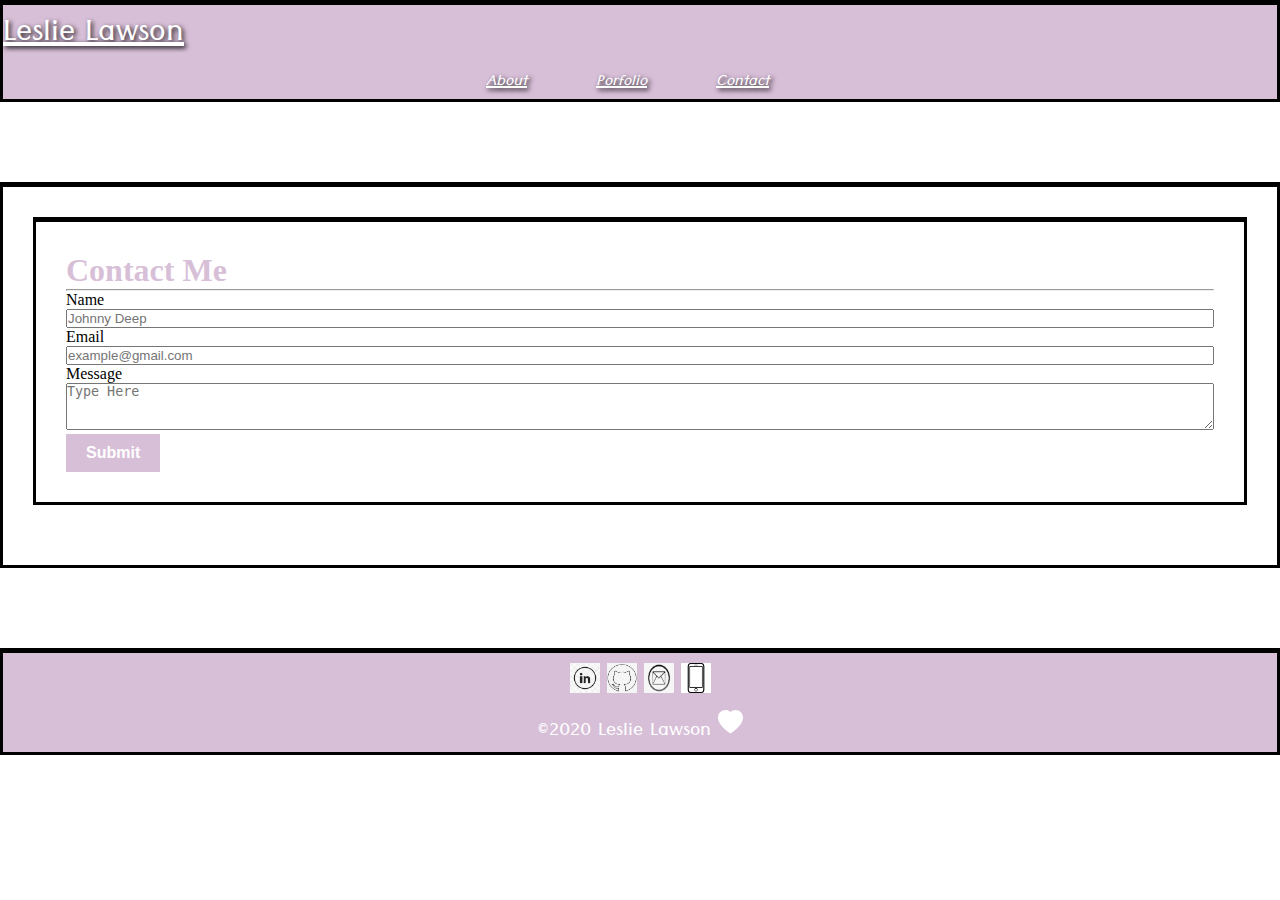
==== contact.html @ d4b4f03f "add button on porfolio page change the photos and add my work" ====
<!DOCTYPE html>
<html lang="en">
<head>
    <meta charset="UTF-8">
    <meta name="viewport" content="width=device-width, initial-scale=1, shrink-to-fit=no">
    <meta http-equiv="X-UA-Compatible" content="ie=edge">
    <title>Leslie Lawson</title>
    <link href="https://fonts.googleapis.com/css2?family=Tenali+Ramakrishna&display=swap" rel="stylesheet">
    <link rel="stylesheet" href="https://stackpath.bootstrapcdn.com/bootstrap/4.5.0/css/bootstrap.min.css" integrity="sha384-9aIt2nRpC12Uk9gS9baDl411NQApFmC26EwAOH8WgZl5MYYxFfc+NcPb1dKGj7Sk" crossorigin="anonymous">
    <link rel="stylesheet" href="Assets/css/style.css">
</head>
<body>

 <!--Header with navbar-->
 <header> 
 <nav class="navbar row">
  <div class="col-12 col-sm-7">
    <a class="navbar-brand" href="index.html" id=logo>Leslie Lawson</a>
  </div>
      <div class="navbar-nav col-12 col-sm-5">
        <a class="nav-item nav-link" href="index.html">About</a>
        <a class="nav-item nav-link" href="portfolio.html">Porfolio</a>
        <a class="nav-item nav-link" href="contact.html">Contact</a>
      </div>
  </nav>
</header>
    
    <!--Container-->
    <main class="container">
        <section class="row">
          <div class="col-md-8">
            <article class="block">
                <form class="block form-horizontal">
                    <h1 class="block-header">Contact Me</h1>
                    <hr />
                    <div class="form-group">
                      <label for="name" class="col-sm-2 control-label">Name</label>
                      <div class="col-sm-10">
                        <input type="email" class="form-control" id="name" placeholder="Johnny Deep">
                      </div>
                    </div>
                    <div class="form-group">
                      <label for="email" class="col-sm-2 control-label">Email</label>
                      <div class="col-sm-10">
                        <input type="password" class="form-control" id="email" placeholder="example@gmail.com">
                      </div>
                    </div>
                    <div class="form-group">
                      <label class="col-sm-2 control-label" for="msg">Message</label>
                      <div class="col-sm-10">
                        <textarea id="msg" class="form-control" rows="3" placeholder="Type Here"></textarea>
                      </div>
                    </div>
                    <button class="submit-btn">Submit</button>
                  </form>
            </article>
          </div>
        </section>
      </main>

    <!-- footer with copyright date -->
	<footer class="clearfix">
        <div class="justify-content-center">
            <a href="https://www.linkedin.com/in/leslie-lawson-b04860a6/"><img
                    src="Assets/Images/pngtree-linkedin-icon-png-image_3547995.jpg" alt="linkedin image"></a>
            <a href="https://github.com/Mssanoko" ><img src="Assets/Images/19-198840_picture-royalty-free-library-github-svg-vector-transparent.png"
                    alt="github image"></a>
            <a href="mailto:lawsonjleslie@gmail.com" class="card-link"><img src="Assets/Images/276-2765784_yahoo-mail-icon-png-transparent-background-mail-logo.png"
                    alt="mail"></a>
            <a href="tel:+1-862-448-4900" ><img src="Assets/Images/images.png" alt="phone"></a>
        </div>
        &copy;2020 Leslie Lawson <svg class="bi bi-heart-fill" width="1em" height="1em" viewBox="0 0 16 16" fill="currentColor" xmlns="http://www.w3.org/2000/svg">
            <path fill-rule="evenodd" d="M8 1.314C12.438-3.248 23.534 4.735 8 15-7.534 4.736 3.562-3.248 8 1.314z"/>
          </svg>
    </footer>

    <script src="https://code.jquery.com/jquery-3.5.1.slim.min.js" integrity="sha384-DfXdz2htPH0lsSSs5nCTpuj/zy4C+OGpamoFVy38MVBnE+IbbVYUew+OrCXaRkfj" crossorigin="anonymous"></script>
    <script src="https://cdn.jsdelivr.net/npm/popper.js@1.16.0/dist/umd/popper.min.js" integrity="sha384-Q6E9RHvbIyZFJoft+2mJbHaEWldlvI9IOYy5n3zV9zzTtmI3UksdQRVvoxMfooAo" crossorigin="anonymous"></script>
    <script src="https://stackpath.bootstrapcdn.com/bootstrap/4.5.0/js/bootstrap.min.js" integrity="sha384-OgVRvuATP1z7JjHLkuOU7Xw704+h835Lr+6QL9UvYjZE3Ipu6Tp75j7Bh/kR0JKI" crossorigin="anonymous"></script>
</body>
</html>
---- Assets/css/style.css ----
* {
    margin: 0;
    padding: 0;
    box-sizing: border-box;
    position: relative;
}

body {
    background-image: url("https://wallpaperplay.com/walls/full/d/6/4/66852.jpg");
    }

html {
    position: relative;
    min-height: 100%;
  }
  
  main {
    margin: 80px 0;
  }
  
.block {
    background-color: #fff;
    padding: 30px;
    margin-bottom: 30px;
    border-top: 5px; 
    border-style: solid;
   
  }
  
  .block-header {
    color: thistle;
    font-family: Georgia, Times, "Times New Roman", serif;
    font-weight: bold;
  }

p{
    text-align: justify;
}

  .container {
    margin-right: auto;
    margin-left: auto;
    position: relative;
}

/*Header with Navbar*/
header {
    background-color: thistle;
    text-shadow: 2px 2px 5px black;
    font-family: 'Tenali Ramakrishna', sans-serif;
    border-top: 5px; 
    border-style: solid;
    width: 100%;
    justify-content: space-between;
    display: inline-block;
    }

#logo{
    color: white;
    font-size: 40px;
    margin-right: 20px;
    text-align: center;
}

.nav-link {
    font-size: 20px;
    font-style: oblique;
    width: 100%;
    color: white;
    margin-right: 25px;
    padding: 0px 20px;
     
}
.navbar-nav {
   flex-direction: row;
   text-align: center;
}
/*Index.html*/
#profilepicture { 
    width:13em;
	float: left;
    margin:0 1em 1em 0;
    border-style: solid;
    border-color: thistle;
    cursor: pointer;
}

/*Porfolio.html*/
.img-fluid {
    margin: 20px auto;
}
.oiseau img {
max-width: 100%;
height: 250px;
width: 300px;
border-radius: 50%;
border-color: thistle;
border-style: solid;
}
.center {
    background: thistle;
    font-family: 'Tenali Ramakrishna', sans-serif;
    color: white;
    border: white;
    border-style: double;
    text-align: center;
    top: 50%;
    right: 10%;
    width: 80%;
    position: absolute;
    text-shadow: 2px 2px 5px thistle;
}
/*Contact.html*/

.form-control {
    min-width: 100%;
    max-width: 100%;
  }

  .submit-btn {
    /* Box-model */
    padding: 10px 20px;
    font-size: 16px;
    font-weight: lighter;
    color: #fff;
    font-weight: bold;
    background-color: thistle;
    border: 0;
  }

/*Footer*/

footer {
    border-top: 5px;
    border-style: solid;
    border-color: black;
    font-family:'Tenali Ramakrishna', sans-serif;
    font-size: 25px;
    text-align: center;
    color: white;
    background-color: thistle;
    width: 100%;
}
footer .clearfix {
    position: sticky;
}
footer div {
    margin-top: 10px;
}
footer img {
    width: 30px;
    height: 30px;
}
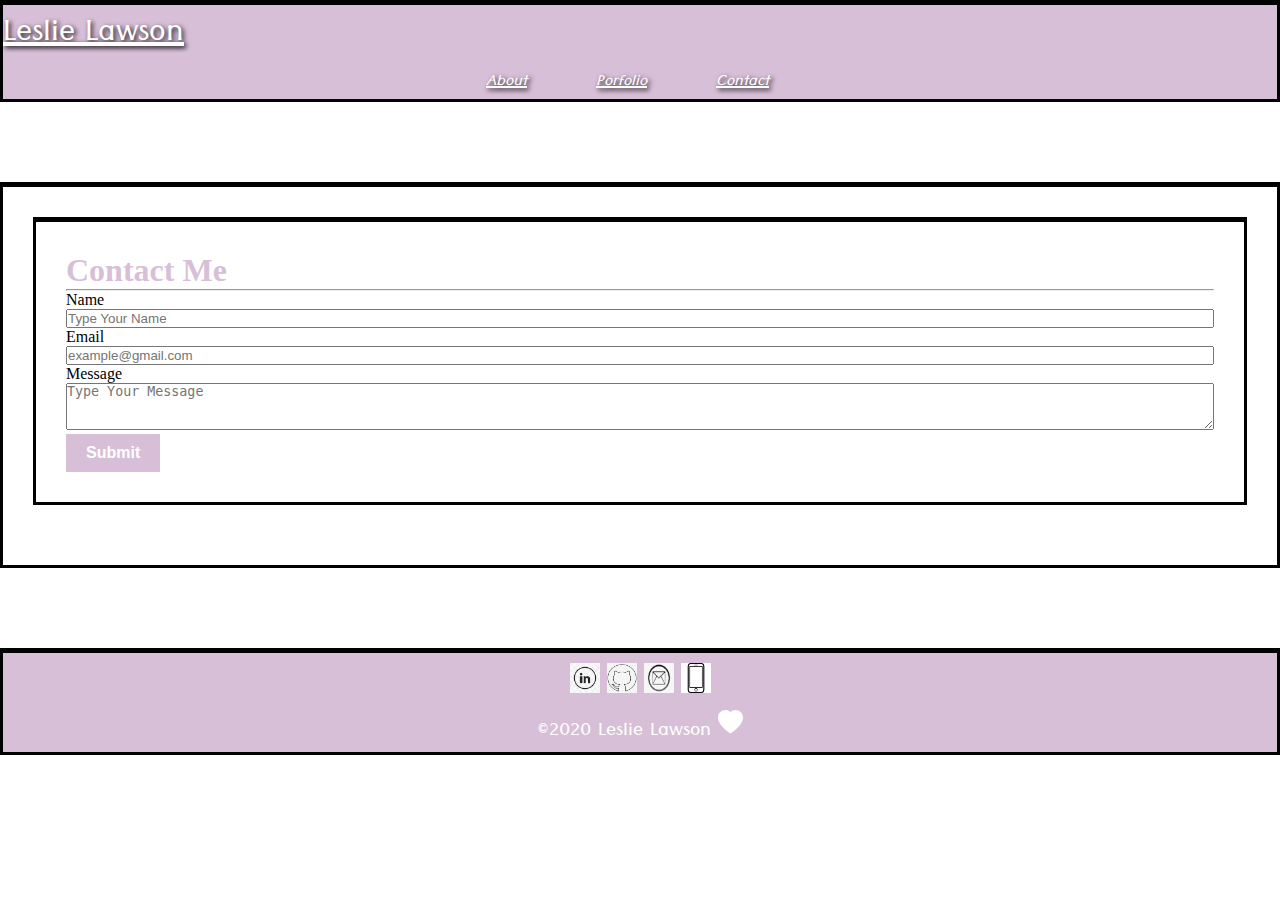
==== commit b86ff909: "creation script.js" ====
--- a/contact.html
+++ b/contact.html
@@ -36,22 +36,22 @@
                     <div class="form-group">
                       <label for="name" class="col-sm-2 control-label">Name</label>
                       <div class="col-sm-10">
-                        <input type="email" class="form-control" id="name" placeholder="Johnny Deep">
+                        <input type="name" class="form-control" id="name" placeholder="Type Your Name">
                       </div>
                     </div>
                     <div class="form-group">
                       <label for="email" class="col-sm-2 control-label">Email</label>
                       <div class="col-sm-10">
-                        <input type="password" class="form-control" id="email" placeholder="example@gmail.com">
+                        <input type="email" class="form-control" id="email" placeholder="example@gmail.com">
                       </div>
                     </div>
                     <div class="form-group">
                       <label class="col-sm-2 control-label" for="msg">Message</label>
                       <div class="col-sm-10">
-                        <textarea id="msg" class="form-control" rows="3" placeholder="Type Here"></textarea>
+                        <textarea id="msg" class="form-control" rows="3" placeholder="Type Your Message"></textarea>
                       </div>
                     </div>
-                    <button class="submit-btn">Submit</button>
+                    <button class="submit-btn" id="btnForm">Submit</button>
                   </form>
             </article>
           </div>
--- a/Assets/css/style.css
+++ b/Assets/css/style.css
@@ -104,7 +104,7 @@
     border: white;
     border-style: double;
     text-align: center;
-    top: 50%;
+    top: 45%;
     right: 10%;
     width: 80%;
     position: absolute;
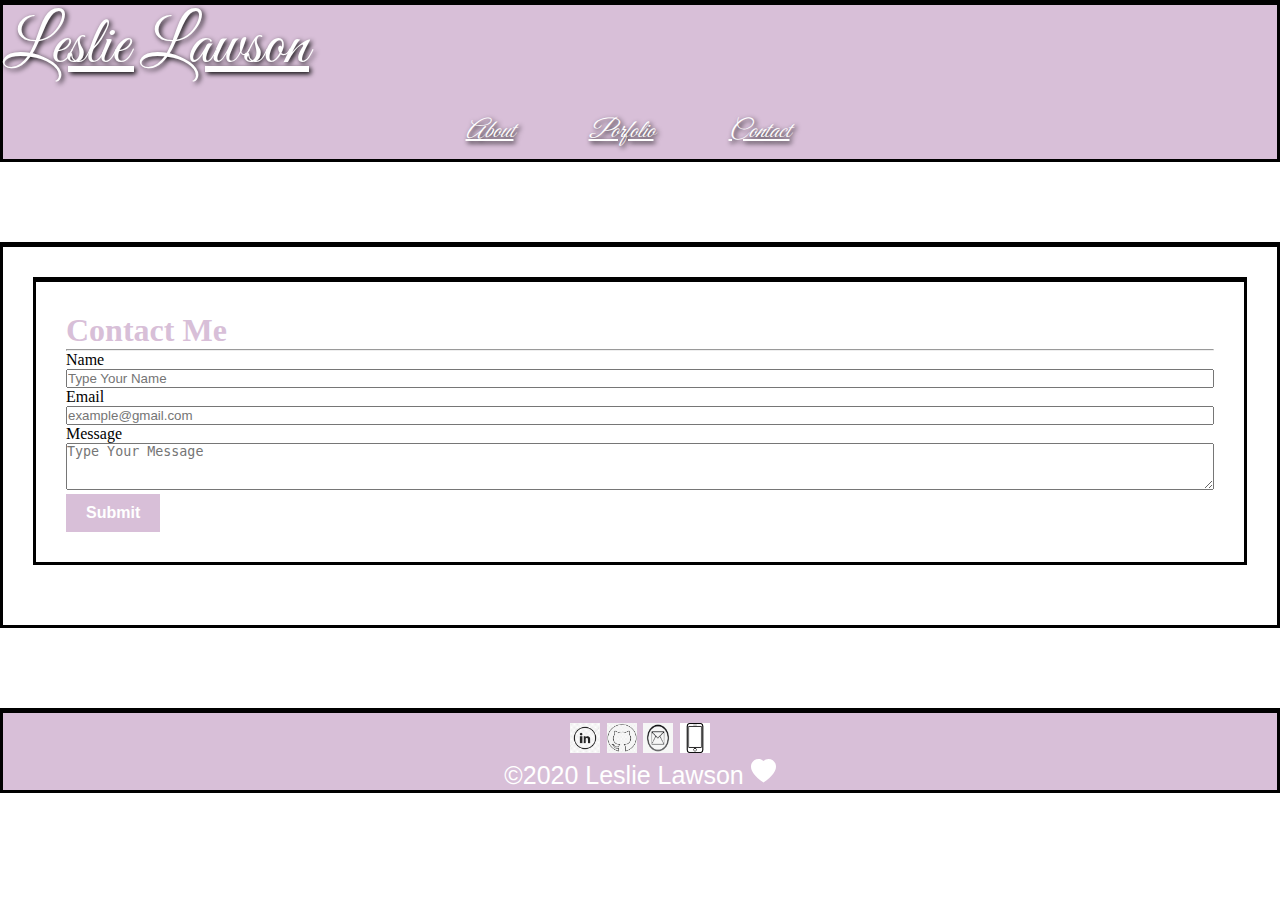
==== commit 3041f56b: "social media container" ====
--- a/contact.html
+++ b/contact.html
@@ -5,7 +5,7 @@
     <meta name="viewport" content="width=device-width, initial-scale=1, shrink-to-fit=no">
     <meta http-equiv="X-UA-Compatible" content="ie=edge">
     <title>Leslie Lawson</title>
-    <link href="https://fonts.googleapis.com/css2?family=Tenali+Ramakrishna&display=swap" rel="stylesheet">
+    <link href="https://fonts.googleapis.com/css2?family=Great+Vibes&display=swap" rel="stylesheet">
     <link rel="stylesheet" href="https://stackpath.bootstrapcdn.com/bootstrap/4.5.0/css/bootstrap.min.css" integrity="sha384-9aIt2nRpC12Uk9gS9baDl411NQApFmC26EwAOH8WgZl5MYYxFfc+NcPb1dKGj7Sk" crossorigin="anonymous">
     <link rel="stylesheet" href="Assets/css/style.css">
 </head>
--- a/Assets/css/style.css
+++ b/Assets/css/style.css
@@ -47,23 +47,24 @@
 header {
     background-color: thistle;
     text-shadow: 2px 2px 5px black;
-    font-family: 'Tenali Ramakrishna', sans-serif;
+    font-family: 'Great Vibes', cursive;
     border-top: 5px; 
     border-style: solid;
     width: 100%;
     justify-content: space-between;
     display: inline-block;
+    font-size: 350%;
     }
 
 #logo{
     color: white;
-    font-size: 40px;
+    font-size: 120%;
     margin-right: 20px;
     text-align: center;
 }
 
 .nav-link {
-    font-size: 20px;
+    font-size: 25px;
     font-style: oblique;
     width: 100%;
     color: white;
@@ -83,6 +84,13 @@
     border-style: solid;
     border-color: thistle;
     cursor: pointer;
+}
+.socialmediablock {
+    width: 50px;
+    height: 50px;
+    margin-right: 15px;
+    margin-top: 20px;
+    text-align: center;
 }
 
 /*Porfolio.html*/
@@ -109,6 +117,9 @@
     width: 80%;
     position: absolute;
     text-shadow: 2px 2px 5px thistle;
+}
+.listerepo {
+    color: black !important;
 }
 /*Contact.html*/
 
@@ -147,6 +158,7 @@
 footer div {
     margin-top: 10px;
 }
+
 footer img {
     width: 30px;
     height: 30px;
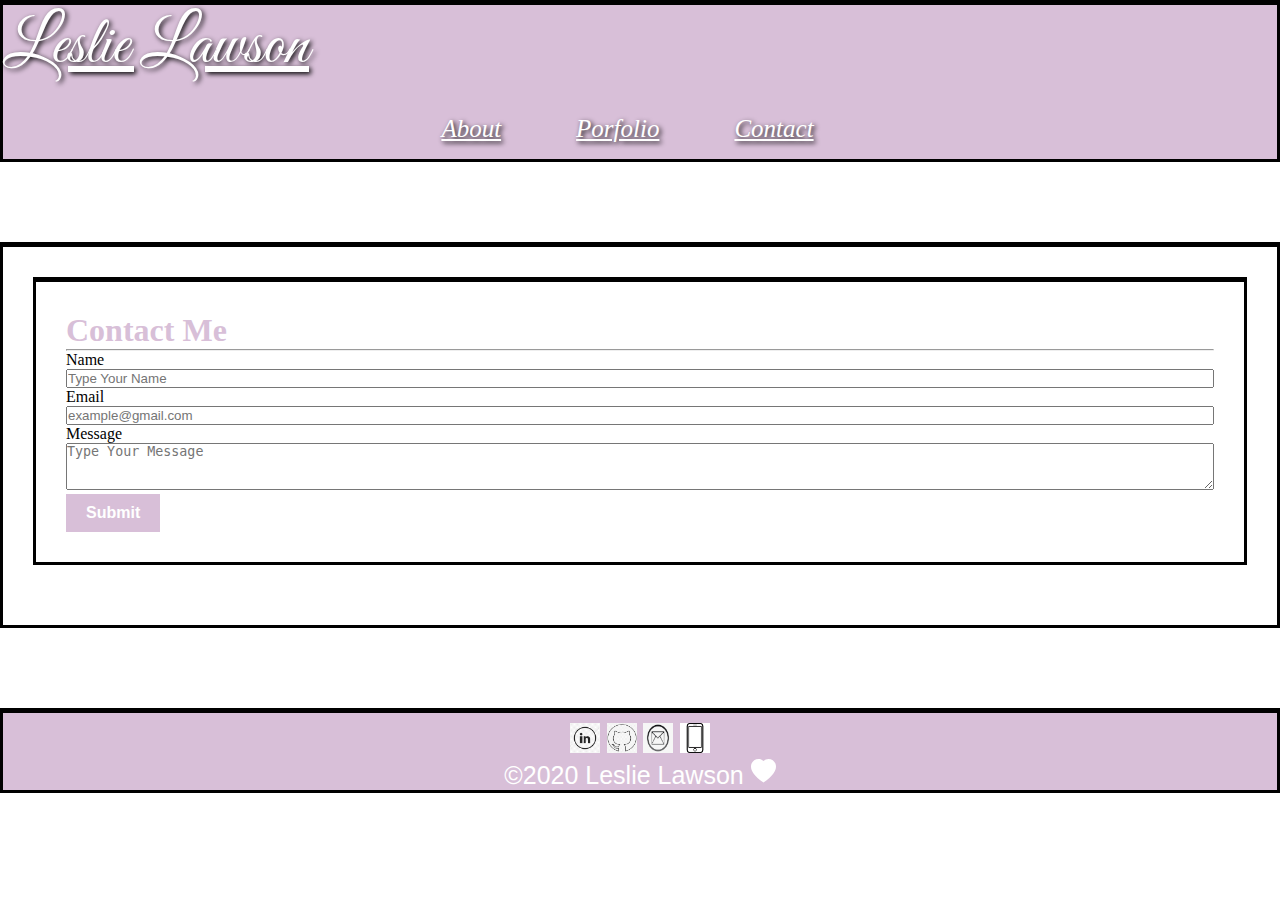
==== commit 4c2f7609: "changement du CV" ====
--- a/contact.html
+++ b/contact.html
@@ -29,7 +29,7 @@
     <main class="container">
         <section class="row">
           <div class="col-md-8">
-            <article class="block">
+            <article class="block rounded">
                 <form class="block form-horizontal">
                     <h1 class="block-header">Contact Me</h1>
                     <hr />
--- a/Assets/css/style.css
+++ b/Assets/css/style.css
@@ -70,8 +70,9 @@
     color: white;
     margin-right: 25px;
     padding: 0px 20px;
-     
+    font-family: Georgia, Times, "Times New Roman", serif;   
 }
+
 .navbar-nav {
    flex-direction: row;
    text-align: center;
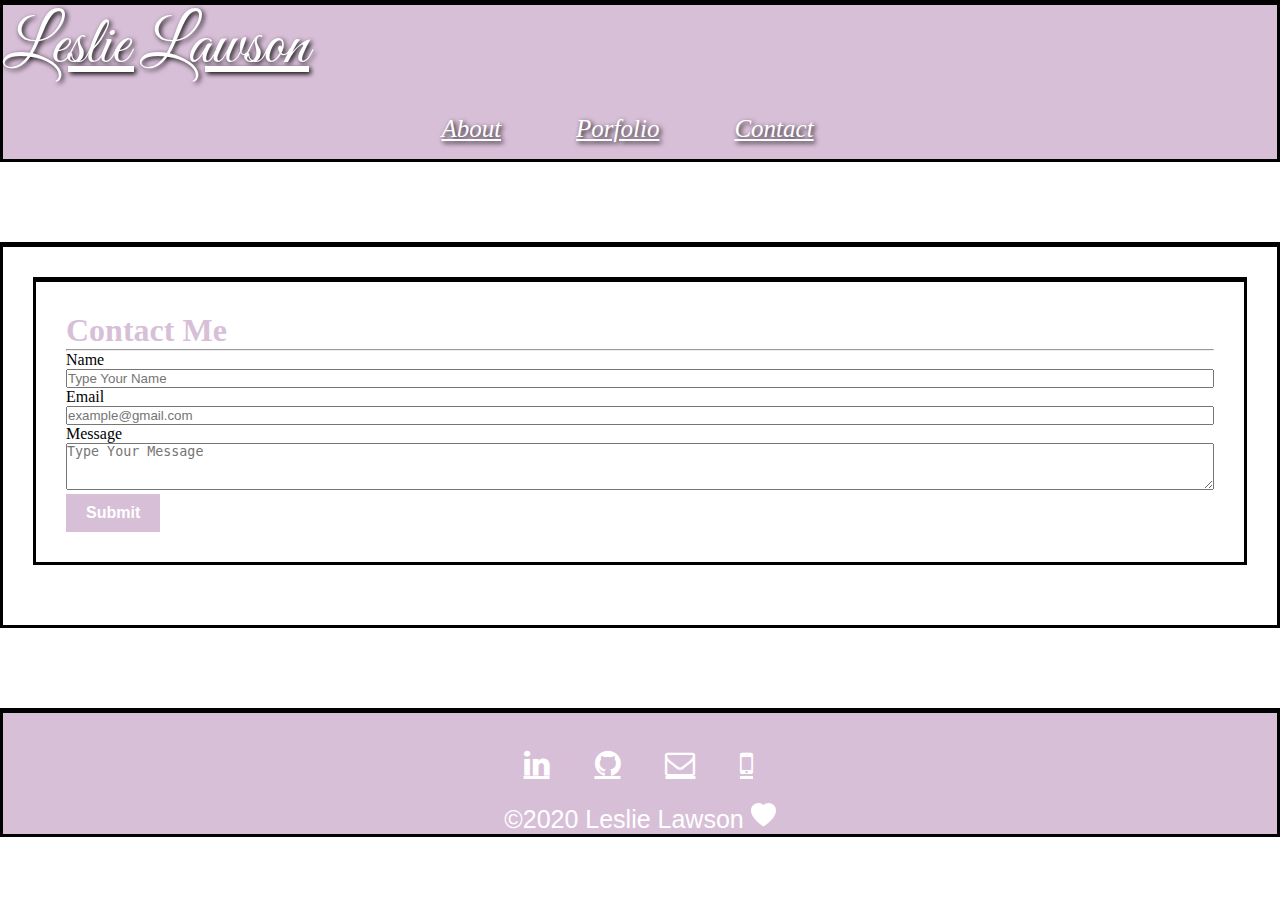
==== commit afd25e21: "modification bouton & animation" ====
--- a/contact.html
+++ b/contact.html
@@ -6,8 +6,10 @@
     <meta http-equiv="X-UA-Compatible" content="ie=edge">
     <title>Leslie Lawson</title>
     <link href="https://fonts.googleapis.com/css2?family=Great+Vibes&display=swap" rel="stylesheet">
+    <link rel="stylesheet" href="https://cdnjs.cloudflare.com/ajax/libs/font-awesome/4.7.0/css/font-awesome.min.css">
     <link rel="stylesheet" href="https://stackpath.bootstrapcdn.com/bootstrap/4.5.0/css/bootstrap.min.css" integrity="sha384-9aIt2nRpC12Uk9gS9baDl411NQApFmC26EwAOH8WgZl5MYYxFfc+NcPb1dKGj7Sk" crossorigin="anonymous">
     <link rel="stylesheet" href="Assets/css/style.css">
+    <link rel="stylesheet" href="https://cdnjs.cloudflare.com/ajax/libs/animate.css/4.0.0/animate.min.css"/>
 </head>
 <body>
 
@@ -59,20 +61,17 @@
       </main>
 
     <!-- footer with copyright date -->
-	<footer class="clearfix">
-        <div class="justify-content-center">
-            <a href="https://www.linkedin.com/in/leslie-lawson-b04860a6/"><img
-                    src="Assets/Images/pngtree-linkedin-icon-png-image_3547995.jpg" alt="linkedin image"></a>
-            <a href="https://github.com/Mssanoko" ><img src="Assets/Images/19-198840_picture-royalty-free-library-github-svg-vector-transparent.png"
-                    alt="github image"></a>
-            <a href="mailto:lawsonjleslie@gmail.com" class="card-link"><img src="Assets/Images/276-2765784_yahoo-mail-icon-png-transparent-background-mail-logo.png"
-                    alt="mail"></a>
-            <a href="tel:+1-862-448-4900" ><img src="Assets/Images/images.png" alt="phone"></a>
-        </div>
-        &copy;2020 Leslie Lawson <svg class="bi bi-heart-fill" width="1em" height="1em" viewBox="0 0 16 16" fill="currentColor" xmlns="http://www.w3.org/2000/svg">
-            <path fill-rule="evenodd" d="M8 1.314C12.438-3.248 23.534 4.735 8 15-7.534 4.736 3.562-3.248 8 1.314z"/>
-          </svg>
-    </footer>
+    <footer class="clearfix">
+      <div class="justify-content-center">
+          <a  href="https://www.linkedin.com/in/leslie-lawson-b04860a6/" class="fa fa-linkedin"></a>
+          <a  href="https://github.com/Mssanoko" class="fa fa-github"></a>
+          <a  href="mailto:lawsonjleslie@gmail.com" class="fa fa-envelope-o"></a>
+          <a  href="tel:+1-862-448-4900" class="fa fa-mobile"></a>
+      </div>
+      &copy;2020 Leslie Lawson <svg class="bi bi-heart-fill" width="1em" height="1em" viewBox="0 0 16 16" fill="currentColor" xmlns="http://www.w3.org/2000/svg">
+          <path fill-rule="evenodd" d="M8 1.314C12.438-3.248 23.534 4.735 8 15-7.534 4.736 3.562-3.248 8 1.314z"/>
+        </svg>
+  </footer>
 
     <script src="https://code.jquery.com/jquery-3.5.1.slim.min.js" integrity="sha384-DfXdz2htPH0lsSSs5nCTpuj/zy4C+OGpamoFVy38MVBnE+IbbVYUew+OrCXaRkfj" crossorigin="anonymous"></script>
     <script src="https://cdn.jsdelivr.net/npm/popper.js@1.16.0/dist/umd/popper.min.js" integrity="sha384-Q6E9RHvbIyZFJoft+2mJbHaEWldlvI9IOYy5n3zV9zzTtmI3UksdQRVvoxMfooAo" crossorigin="anonymous"></script>
--- a/Assets/css/style.css
+++ b/Assets/css/style.css
@@ -61,7 +61,19 @@
     font-size: 120%;
     margin-right: 20px;
     text-align: center;
-}
+    width: 100px;
+    height: 100px;
+    position: relative;
+    
+    animation-name: logo;
+    animation-duration: 4s;
+    animation-delay: 1s;
+      }
+      @keyframes logo {
+        0%   { left:0px;}
+        50%  { left:200px;}
+        100% { left:0px;}
+      }
 
 .nav-link {
     font-size: 25px;
@@ -86,14 +98,50 @@
     border-color: thistle;
     cursor: pointer;
 }
-.socialmediablock {
-    width: 50px;
-    height: 50px;
-    margin-right: 15px;
-    margin-top: 20px;
-    text-align: center;
-}
-
+/*Social Media Block*/
+.row2 .a {
+    border: black;
+}
+.fa {
+    padding: 20px;
+    font-size: 30px;
+    width: 60px;
+    border-radius: 50%;
+    margin: 5px 2px;
+    
+}
+.fa:hover {
+    opacity: 0.7;
+}
+.fa-github {
+    background:thistle;
+    color: white;
+}
+.fa-linkedin {
+    background: thistle;
+    color: white;
+  }
+.fa-facebook {
+    background: thistle;
+    color: white;
+  }
+  .fa-envelope-o {
+      background: thistle;
+      color: white;
+  }
+  .fa-file-word-o {
+      background: thistle;
+      color: white;
+  }
+  .fa-twitter {
+      background: thistle;
+      color: white;
+  }
+
+  .fa-mobile {
+      background: thistle;
+      color: white;
+  }
 /*Porfolio.html*/
 .img-fluid {
     margin: 20px auto;
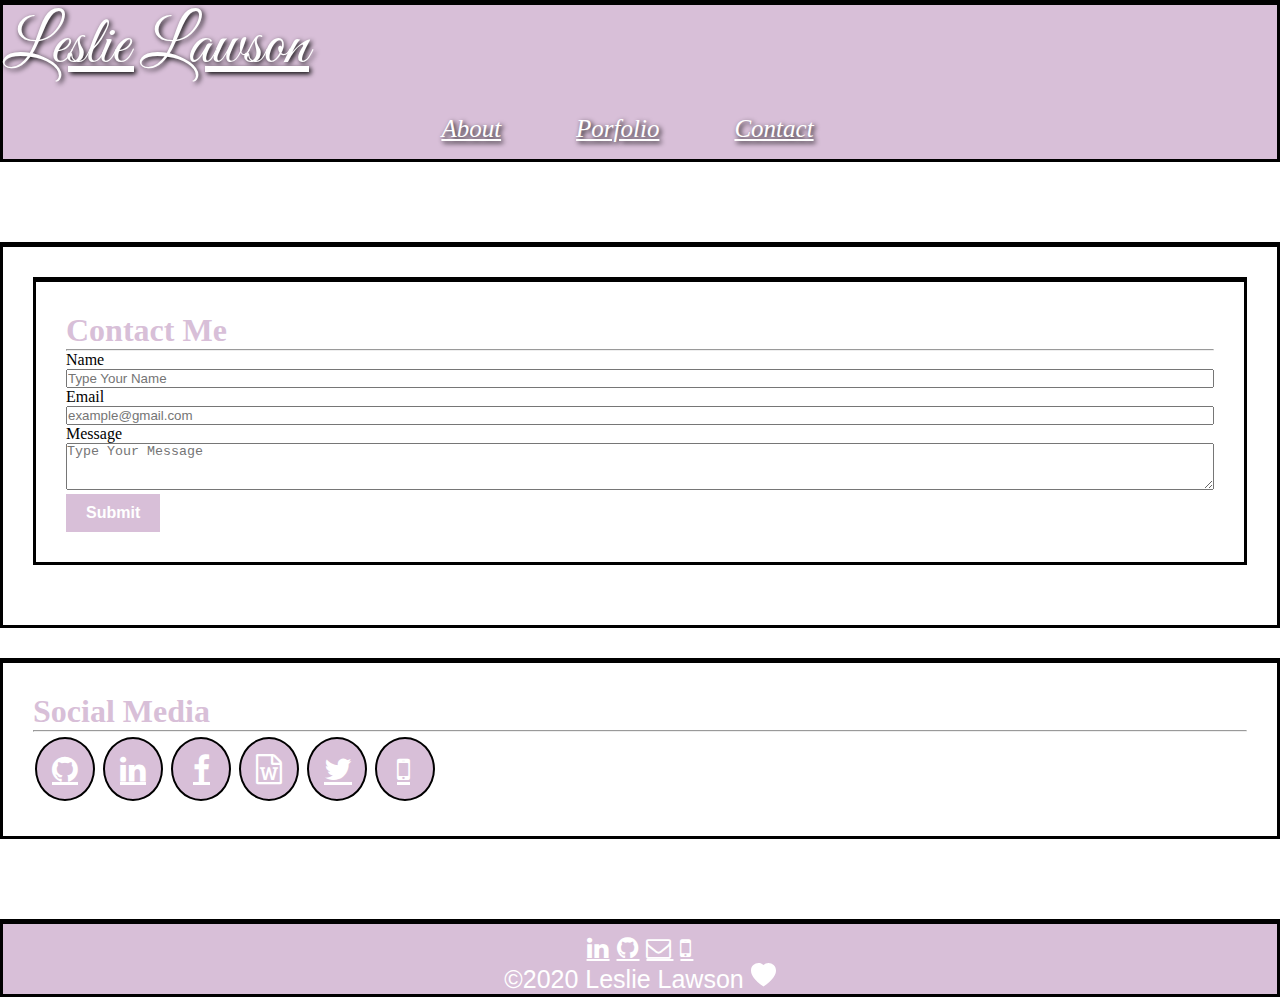
==== commit aba9d8e4: "contact.me" ====
--- a/contact.html
+++ b/contact.html
@@ -57,6 +57,21 @@
                   </form>
             </article>
           </div>
+          <div class="col col-lg-3">
+            <article class="block rounded">
+              <h1 class="block-header">Social Media</h1>
+              <hr />
+              <div class="row2">
+              <a href="https://github.com/Mssanoko"target="_blank" class="fa fa-github"></a>
+              <a href="https://www.linkedin.com/in/leslie-lawson-b04860a6/" target="_blank" class="fa fa-linkedin"></a>
+              <a href="mailto:lawsonjleslie@gmail.com" class="card-link" class="fa fa-envelope-o"></a> 
+              <a href="https://www.facebook.com/profile.php?id=100015286509304" target="_blank" class="fa fa-facebook"></a>
+              <a href="Assets/Images/CVLeslie.pdf" target="_blank" class="fa fa-file-word-o"></a> 
+              <a href="https://twitter.com/Mssanoko1" target="_blank" class="fa fa-twitter"></a>
+              <a href="tel:+1-862-448-4900" class="fa fa-mobile"></a>
+              </div>
+            </article>
+          </div>
         </section>
       </main>
 
--- a/Assets/css/style.css
+++ b/Assets/css/style.css
@@ -98,49 +98,52 @@
     border-color: thistle;
     cursor: pointer;
 }
+
 /*Social Media Block*/
-.row2 .a {
-    border: black;
-}
-.fa {
-    padding: 20px;
+
+.row2 .fa {
+    padding:15px;
     font-size: 30px;
     width: 60px;
     border-radius: 50%;
     margin: 5px 2px;
+    border: 2px solid black; 
+}
+.row2 .fa:hover {
+    opacity: 0.7;
     
 }
-.fa:hover {
-    opacity: 0.7;
-}
-.fa-github {
+.row2 .fa-github {
     background:thistle;
     color: white;
-}
-.fa-linkedin {
+    
+}
+.row2 .fa-linkedin {
     background: thistle;
     color: white;
   }
-.fa-facebook {
+.row2 .fa-facebook {
     background: thistle;
     color: white;
-  }
-  .fa-envelope-o {
-      background: thistle;
-      color: white;
-  }
-  .fa-file-word-o {
-      background: thistle;
-      color: white;
-  }
-  .fa-twitter {
-      background: thistle;
-      color: white;
-  }
-
-  .fa-mobile {
-      background: thistle;
-      color: white;
+    padding-left: 20px;
+  }
+.row2 .fa-envelope-o {
+      background: thistle;
+      color: white;
+  }
+.row2 .fa-file-word-o {
+      background: thistle;
+      color: white;
+  }
+.row2 .fa-twitter {
+      background: thistle;
+      color: white;
+  }
+
+.row2 .fa-mobile {
+      background: thistle;
+      color: white;
+      padding-left: 20px;
   }
 /*Porfolio.html*/
 .img-fluid {
@@ -203,6 +206,11 @@
 }
 footer .clearfix {
     position: sticky;
+
+}
+footer .fa {
+    color: white;
+    letter-spacing: 2px;
 }
 footer div {
     margin-top: 10px;
